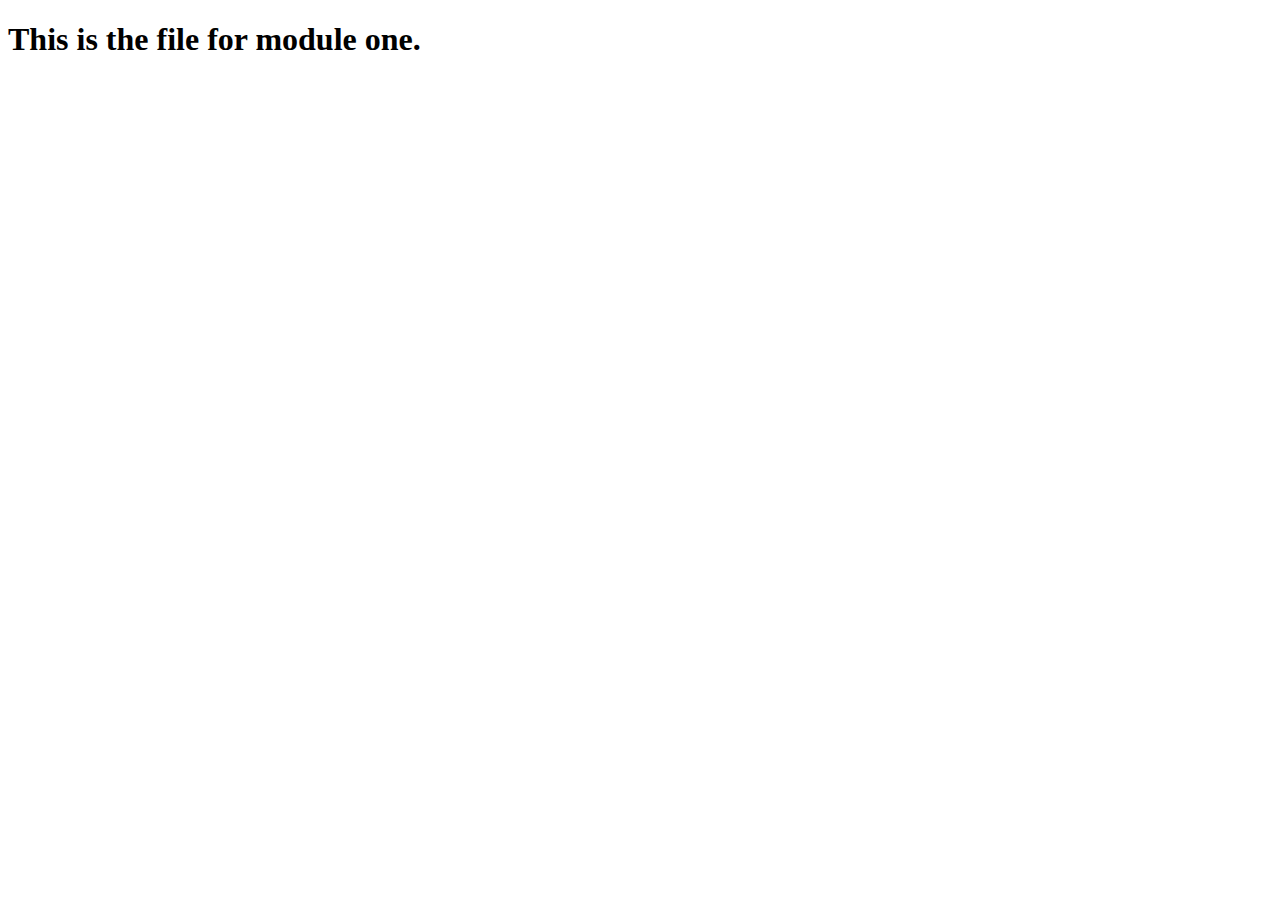
==== module1/index.html @ dea0bbaf "My First HTML" ====
<!DOCTYPE html>
<html lang="en">
<head>
    <meta charset="UTF-8">
    <meta name="viewport" content="width=device-width, initial-scale=1.0">
    <title>Code Site</title>
</head>
<body>
    <h1>This is the file for module one.</h1>
</body>
</html>
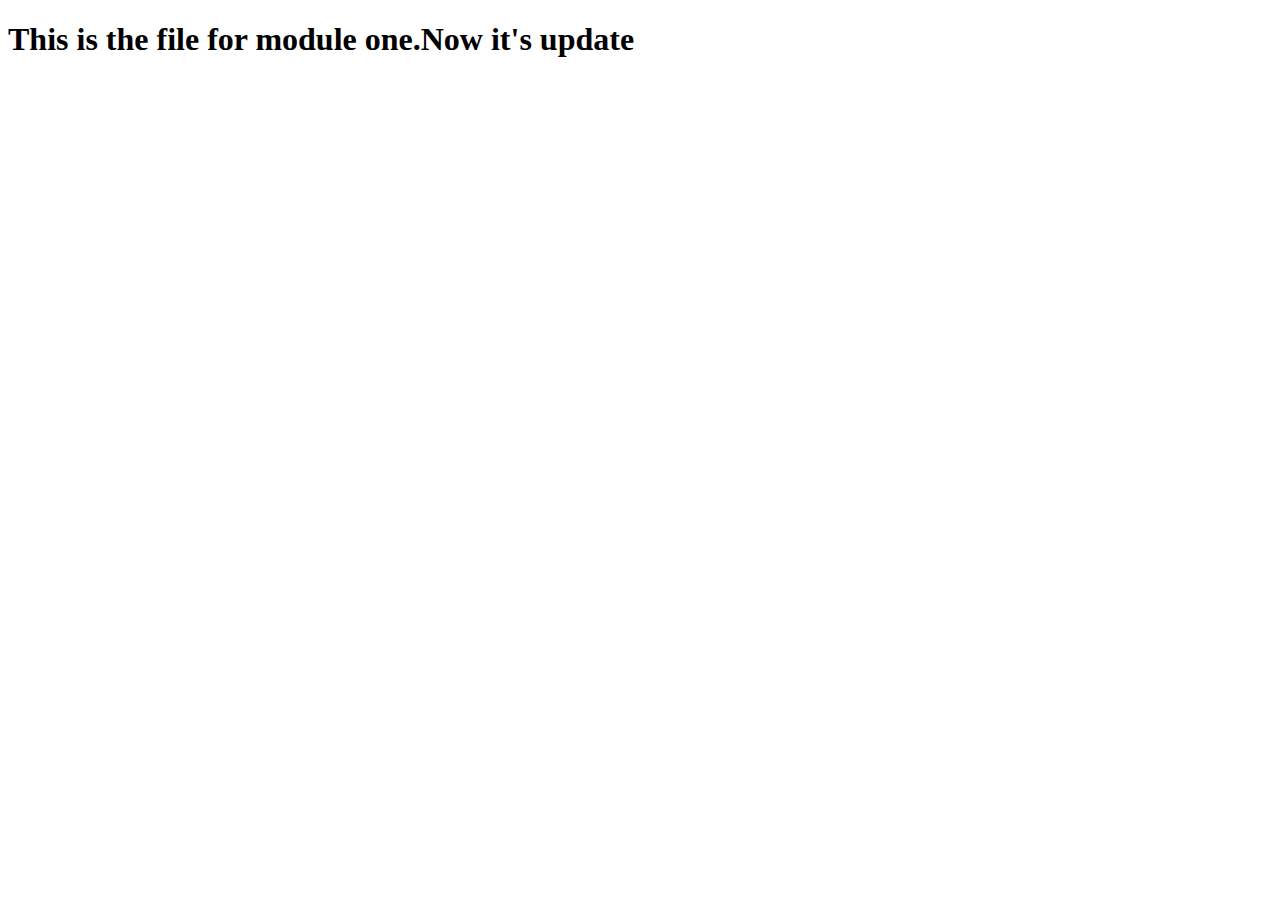
==== commit 582fe635: "second" ====
--- a/module1/index.html
+++ b/module1/index.html
@@ -6,6 +6,6 @@
     <title>Code Site</title>
 </head>
 <body>
-    <h1>This is the file for module one.</h1>
+    <h1>This is the file for module one.Now it's update</h1>
 </body>
 </html>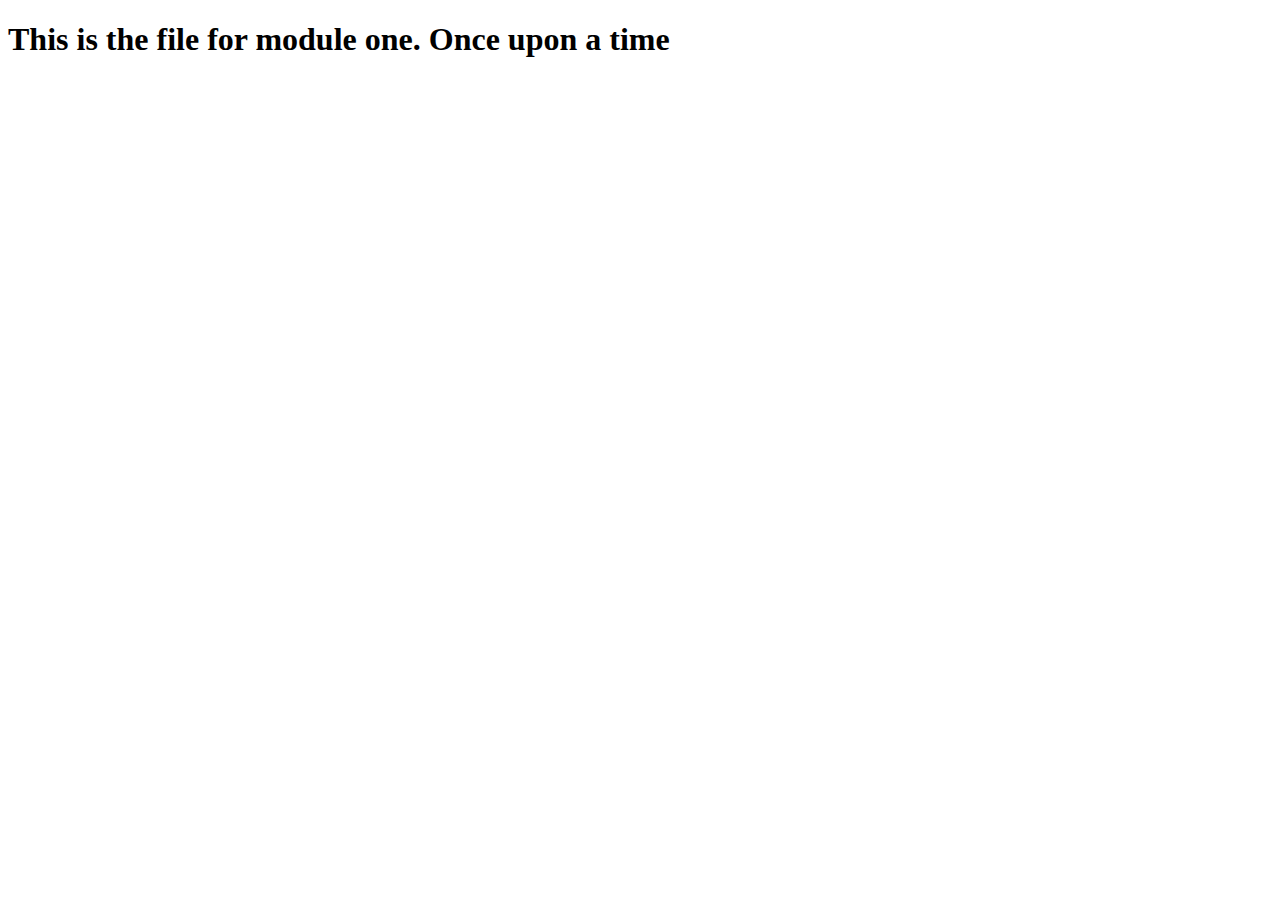
==== commit c9a69add: "Assignment for Module 2" ====
--- a/module1/index.html
+++ b/module1/index.html
@@ -6,6 +6,6 @@
     <title>Code Site</title>
 </head>
 <body>
-    <h1>This is the file for module one.Now it's update</h1>
+    <h1>This is the file for module one. Once upon a time</h1>
 </body>
 </html>